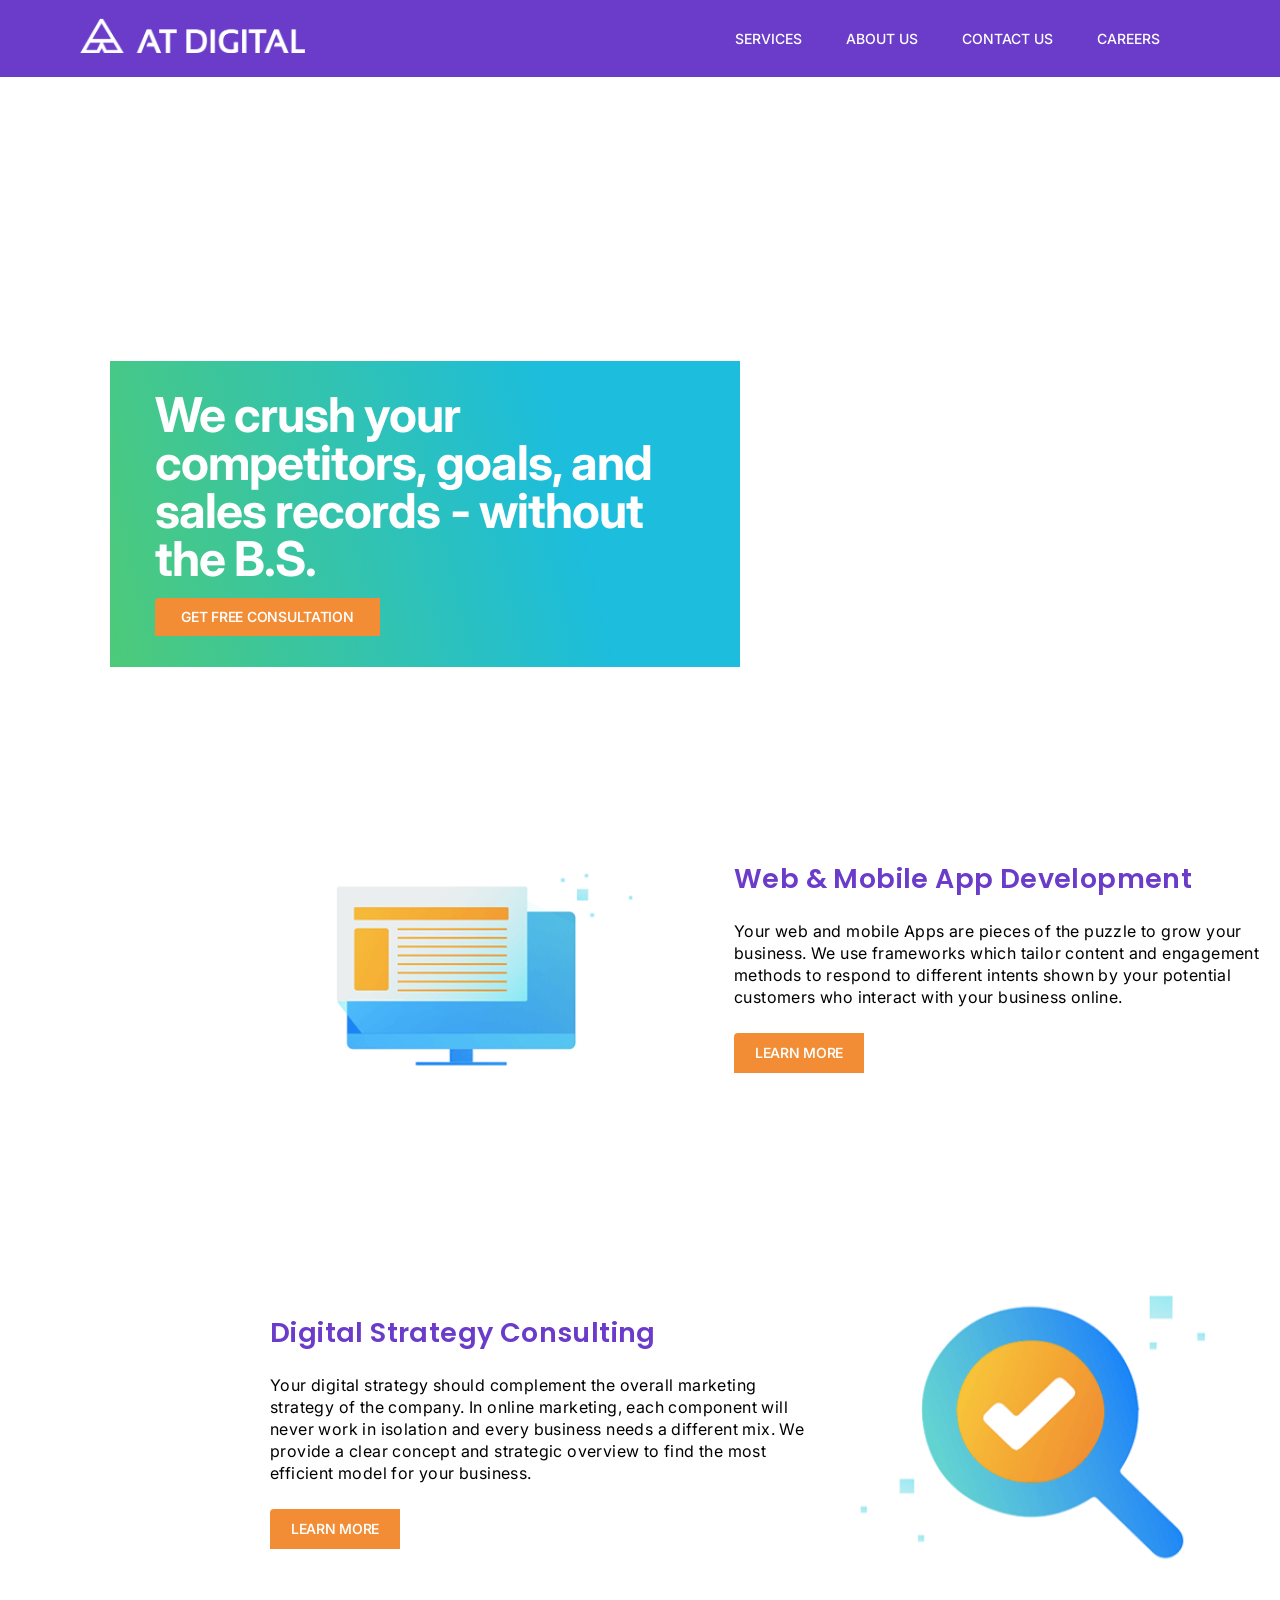
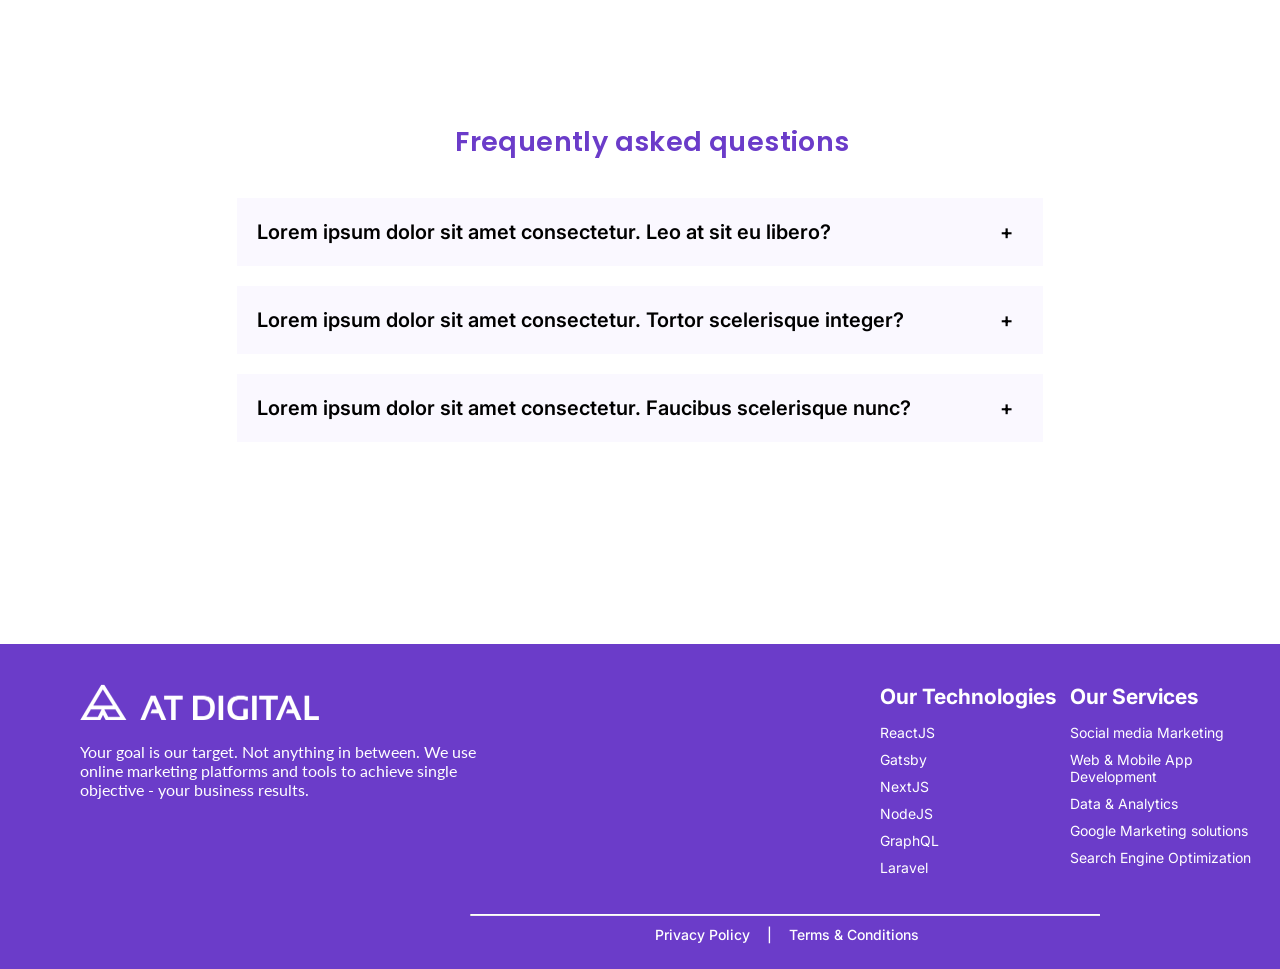
==== Front-end Dev Project.html @ ac06a4e7 "changes" ====
<!DOCTYPE html>
<html lang="en">
<head>
<meta charset="UTF-8">
<meta name="viewport" content="width=device-width, initial-scale=1.0">
    <title>AT DIGITAL</title>
    <link rel="stylesheet" href="https://fonts.googleapis.com/css2?family=Poppins:wght@400;700&display=swap">
    <link rel="stylesheet" href="https://fonts.googleapis.com/css2?family=Lato:wght@400;700&display=swap">
    <link rel="stylesheet" href="https://fonts.googleapis.com/css2?family=Inter:wght@400;700&display=swap">

    <link rel="stylesheet" href="styles.css">
    

</head>
  <body>
        <!--header-->
        <div class="navbar">
            <a href="#" class="navbar-logo"><img src="Logo.png" style="width: 225px; height: 35px;"></a>
                <ul class="navbar-links">
                 <li><a href="#">SERVICES</a></li>
                 <li><a href="#">ABOUT US</a></li>
                 <li><a href="#">CONTACT US</a></li>
                 <li><a href="#">CAREERS</a></li>
                </ul>
        </div>


     
		
			<div class="hero">
				<div class="container">
                        <div class="content1">
                          <h2>We crush your competitors, goals, and sales records - without the B.S.</h2>
                          <button>GET FREE CONSULTATION</button>
                        </div>
                     
				</div>
			</div>

       
                        <div class="content">
                            <div class="image">
                                <img src="image 2.png" style="width: 414px; height: 414px;"  alt="Image">
                            </div>
                            <div class="text">
                                <p>Web & Mobile App Development</p>
                                <p id="text1">Your web and mobile Apps are pieces of the puzzle to grow your business. We use frameworks which tailor content 
                                    and engagement methods to respond to different intents shown by your potential customers who interact with your business online.</p>
                                <button id="btn1">LEARN MORE</button>
                            </div>
                        </div>


                        <div class="content" style="margin-top: 40px;">
                            <div class="text">
                                <p>Digital Strategy Consulting</p>
                                <p id="text1">Your digital strategy should complement the overall marketing strategy of the company. In online marketing, each component will 
                                    never work in isolation and every business needs a different mix. 
                                    We provide a clear concept and strategic overview to find the most efficient model for your business.</p>
                                <button id="btn1">LEARN MORE</button>
                            </div>
                            <div class="image">
                                <img src="image 1.png" style="width: 414px; height: 414px;"  alt="Image">
                            </div>
                        </div>
                     
                     
		               <!--FAQs-->
                    <div class="faq-container">
                        <h2 id="faqtitle">Frequently asked questions</h2>
                        <div class="faq">
                           <p class="question" onclick="toggleAnswer(this)">Lorem ipsum dolor sit amet consectetur. Leo at sit eu libero?</p>
                           <p class="answer">Lorem ipsum dolor sit amet consectetur. Faucibus commodo suscipit id ipsum. Elementum ultrices nulla faucibus odio est sed aliquam. Sapien massa morbi risus sagittis tortor integer.</p>
                        </div>
                        <div class="faq">
                           <p class="question" onclick="toggleAnswer(this)">Lorem ipsum dolor sit amet consectetur. Tortor scelerisque integer?</p>
                           <p class="answer">Lorem ipsum dolor sit amet consectetur. Faucibus commodo suscipit id ipsum. Elementum ultrices nulla faucibus odio est sed aliquam. Sapien massa morbi risus sagittis tortor integer.</p>
                        </div>
                        <div class="faq">
                            <p class="question" onclick="toggleAnswer(this)">Lorem ipsum dolor sit amet consectetur. Faucibus scelerisque nunc?</p>
                             <p class="answer">Lorem ipsum dolor sit amet consectetur. Faucibus commodo suscipit id ipsum. Elementum ultrices nulla faucibus odio est sed aliquam. Sapien massa morbi risus sagittis tortor integer.</p>
                        </div>
                    </div>
                    








        <br><br><br><br><br><br><br><br><br>
        <!--footer-->
      
        <div class="footer">
            <div class="footer-column1">
                <img src="Logo.png" style="width: 238.89px;height: 36.11px;"><br><br>
                <p>Your goal is our target. Not anything in between. We use online marketing platforms and tools to achieve single objective - your business results.</p>
            </div>
            <div class="footer-column">
                <h3 class="footer-heading">Our Technologies</h3>
                <ul class="footer-links">
                    <li><a href="#">ReactJS</a></li>
                    <li><a href="#">Gatsby</a></li>
                    <li><a href="#">NextJS</a></li>
                    <li><a href="#">NodeJS</a></li>
                    <li><a href="#">GraphQL</a></li>
                    <li><a href="#">Laravel</a></li>
                </ul>
            </div>
            <div class="footer-column">
                <h3 class="footer-heading">Our Services</h3>
                <ul class="footer-links">
                    <li><a href="#">Social media Marketing</a></li>
                    <li><a href="#">Web & Mobile App Development</a></li>
                    <li><a href="#">Data & Analytics</a></li>
                    <li><a href="#">Google Marketing solutions</a></li>
                    <li><a href="#">Search Engine Optimization</a></li>
                    
                </ul>
            </div>
            
                <hr class="footer-divider">
                <p class="footer-description"><a href="#">Privacy Policy</a> &nbsp; | &nbsp; <a href="#">Terms & Conditions</a></p>
            
        </div>
        
        
        
    <script>
    // JavaScript function to toggle answer visibility
    function toggleAnswer(question) {
      question.parentElement.classList.toggle('active');
      
      // Collapse other faq items
      var faqs = document.querySelectorAll('.faq');
      faqs.forEach(faq => {
        if (faq !== question.parentElement) {
          faq.classList.remove('active');
        }
      });
    }
    </script>
         

</body>
</html>
---- styles.css ----
/* Reset default styles */
* {
  margin: 0;
  padding: 0;
  box-sizing: border-box;
}

@media screen and (max-width: 1200px) {
    /* Adjustments for viewport width up to 1200px */
    .navbar {
      padding: 26px 40px 26px 40px; /* Adjust padding */
    }
    
    .container {
      width: 600px; /* Adjust container width */
      margin-left: 0px; /* Adjust left positioning */
    }
    
    .content1{
        width: 500px;
    }

    .content {
      margin-left: 80px; /* Adjust left margin */
      width: 100px; /* Adjust content width */
    }
    
    .faq-container {
      max-width: 10px; /* Adjust max-width */
    }
    
    .footer {
      padding: 20px 40px; /* Adjust padding */
    }
  }
  


/* Style the navigation bar */
.navbar {
  background-color: #6B3CC9;
  overflow: hidden;
  display: flex;
  justify-content: space-between;
  align-items: center;
  width: Fixed (1,440px)px;
  height: 77px;
  top: 215px;
  left: 77px;
  padding: 26px 80px 26px 80px;
  gap: 0px;
  opacity: 0px;
}

/* Navigation links */
.navbar-links {
  list-style-type: none;
}

.navbar-links li {
  display: inline-block;
  margin-right: 40px;

}

.navbar-links li a {
  color: white;
  text-decoration: none;
  font-family: 'Inter', sans-serif;
  font-size: 14px;
  font-weight: 500;
  line-height: 16.94px;
  text-align: left;
}

.navbar-links li a:hover {
  color: #ddd;
}

/* Logo */
.navbar-logo {
  font-size: 24px;
  color: white;
  text-decoration: none;
}
 


.hero {
    position: relative;
    padding: 0;
    margin: 0;
    width: 100%;
    height: 620px;
    background-position: center;
    background-repeat: no-repeat;
    background-size: cover;
    background-image: url('Hero Image.png');
	
}

.container {
  width: 630px;
  height: 306px;
  top: 354px;
  left: 80px;
  padding: 24px 40px 32px 40px;
  gap: 20px;
  opacity: 0px;
}


.content1 {
  text-align: left;
  margin-top: 260px;
  margin-left: 70px;
  color: white;
  padding: 20px;
  border: black;
  width: 630px;
  height: 306px;
  background: linear-gradient(256.73deg, #1CBDDD 27.86%, #4DCA79 100%);
}



h2 {
    font-family: 'Inter', sans-serif;
    font-size: 48px;
    font-weight: 700;
    line-height: 48px;
    letter-spacing: -0.02em;
    text-align: left;
    margin-left: 25px;
    margin-top: 10px;
}


button {
  background-color:#F28D35;
  margin-top: 15px;
  margin-left: 25px;
  width: 225px;
  color: white;
  font-family: 'Inter', sans-serif;
  font-size: 14px;
  font-weight: 550;
  line-height: 14px;
  letter-spacing: -0.02em;
  text-align: center;
  cursor: pointer;
  height: 38px;
  padding: 12px 20px 12px 20px;
  gap: 8px;
  border-radius: 4px 0px 0px 0px;
  opacity: 0px;
  border: none;
}


.content{
  text-align: left;
  margin-top: 60px;
  margin-left: 250px;
  color: black;
  padding: 0;
  border: black;
  width: 1024px;
  height: 414px;
  display: grid;
  grid-template-columns: auto 1fr; /* Two columns: auto for image width, 1fr for remaining width */
  align-items: left;
  gap: 30px; /* Gap between columns */
}

.text{
    margin-top: 50px;
    margin-left: 20px;
    text-align: left;
}

.text p{
   font-family: Poppins, Arial, sans-serif;
   font-size: 27px;
   font-weight: 600;
   line-height: 33px;
   letter-spacing: 0.4000000059604645px;
   text-align: left;
   color: #6B3CC9;
   margin-top: 55px;
}

#text1{
    margin-top: 25px;
    font-family: Inter;
    font-size: 16px;
    font-weight: 400;
    line-height: 22px;
    text-align: left;
    color: black;
}

.image{
    margin-right: 20px;}


#btn1 {
  background-color:#F28D35;
  margin-top: 25px;
  margin-left: 0px;
  color: white;
  font-family: 'Inter', sans-serif;
  font-size: 14px;
  font-weight: 550;
  line-height: 14px;
  letter-spacing: -0.02em;
  text-align: center;
  cursor: pointer;
  width: 130px;
  height: 40px;
  padding: 12px 20px 12px 20px;
  gap: 8px;
  border-radius: 4px 0px 0px 0px;
  opacity: 0px;
  border: none;
}



/*FAQs*/

.faq-container {
  max-width: 846px;
  margin: 0 auto;
  margin-top: 70px;
  padding: 20px;
}

.faq {
  margin-bottom: 20px;
  margin-top: 20px;
  background-color: #FAF8FF;
  height: auto;
  transition: all 0.3s ease-in-out; /* Add transition for smooth animation */
}

.question {
  margin-bottom: 5px;
  padding: 20px;
  cursor: pointer;
  color: #000; /* Set default question color to black */
  position: relative;
  font-family: Inter;
  font-size: 20px;
  font-weight: 600;
  line-height: 28px;
  text-align: left;
  transition: color 0.3s ease-in-out; /* Add transition for smooth color change */
}

.question::before {
  content: "+";
  position: absolute;
  right: 30px;
}

.faq.active .question::before {
  content: "-";
}

.faq.active .question {
  color: #6B3CC9; /* Change question color to purple when active */
}

.answer {
  display: none;
  color: #6B3CC9;
  background-color: #FAF8FF;
  font-family: Inter;
  font-size: 16px;
  font-weight: 400;
  line-height: 30px;
  text-align: left;
  padding-left: 20px;
  padding-right: 20px;
}

.faq.active .answer {
  display: block;
}

#faqtitle{
    margin-bottom: 40px;
    font-family: Poppins;
    font-size: 27px;
    font-weight: 600;
    line-height: 33px;
    letter-spacing: 0.4000000059604645px;
    text-align: center;
    color: #6B3CC9;
}



/* Footer styles */
.footer {
  background-color:#6B3CC9;
  color: white;
  padding: 20px;
  display: flex;
  justify-content: space-between;
  align-items: flex-start;
  position: relative;
  min-height: 325px;
  left: 0;
  bottom: 0;
  width: 100%;
}

.footer-column {
  margin-top: 20px;
  flex: 1;
}

.footer-column1 {
  width: 800px; /* Add desired width */
  margin-left: 60px;
  margin-top: 20px;
}

.footer-column1 p{
    width: 400px;
    font-family: Lato, Arial, sans-serif;
    font-size: 16px;
    font-weight: 400;
    line-height: 19.2px;
    text-align: left;

}

.footer-heading {
  font-size: 21px;
  margin-bottom: 15px;
  font-family: 'Inter', sans-serif;
}

.footer-links {
  list-style-type: none;
  
}

.footer-links li {
  margin-bottom: 10px;
  font-family: 'Inter', sans-serif;
  font-size: 14px;
}

.footer-links a {
  color: white;
  text-decoration: none;
}

.footer-divider {
  border-top: 1px solid white;
  margin-top: 250px;
  position: absolute;
  width: 630px;
  height: 0px;
  gap: 0px;
  margin-left:450px;
  border: 1px 0px 0px 0px;
}

.footer-description {
  margin-top: 30px; 
  position: absolute;
  bottom: 25px;
  margin-left: 630px;
  font-family: 'Inter', sans-serif;
  font-size: 14px;
  font-weight: 500;
  line-height: 16.94px;
  text-align: left;
}

.footer-description a {
  color: white; /* Link color */
  text-decoration: none; /* Remove underline */
  margin: 0 5px; /* Add space between links */
}
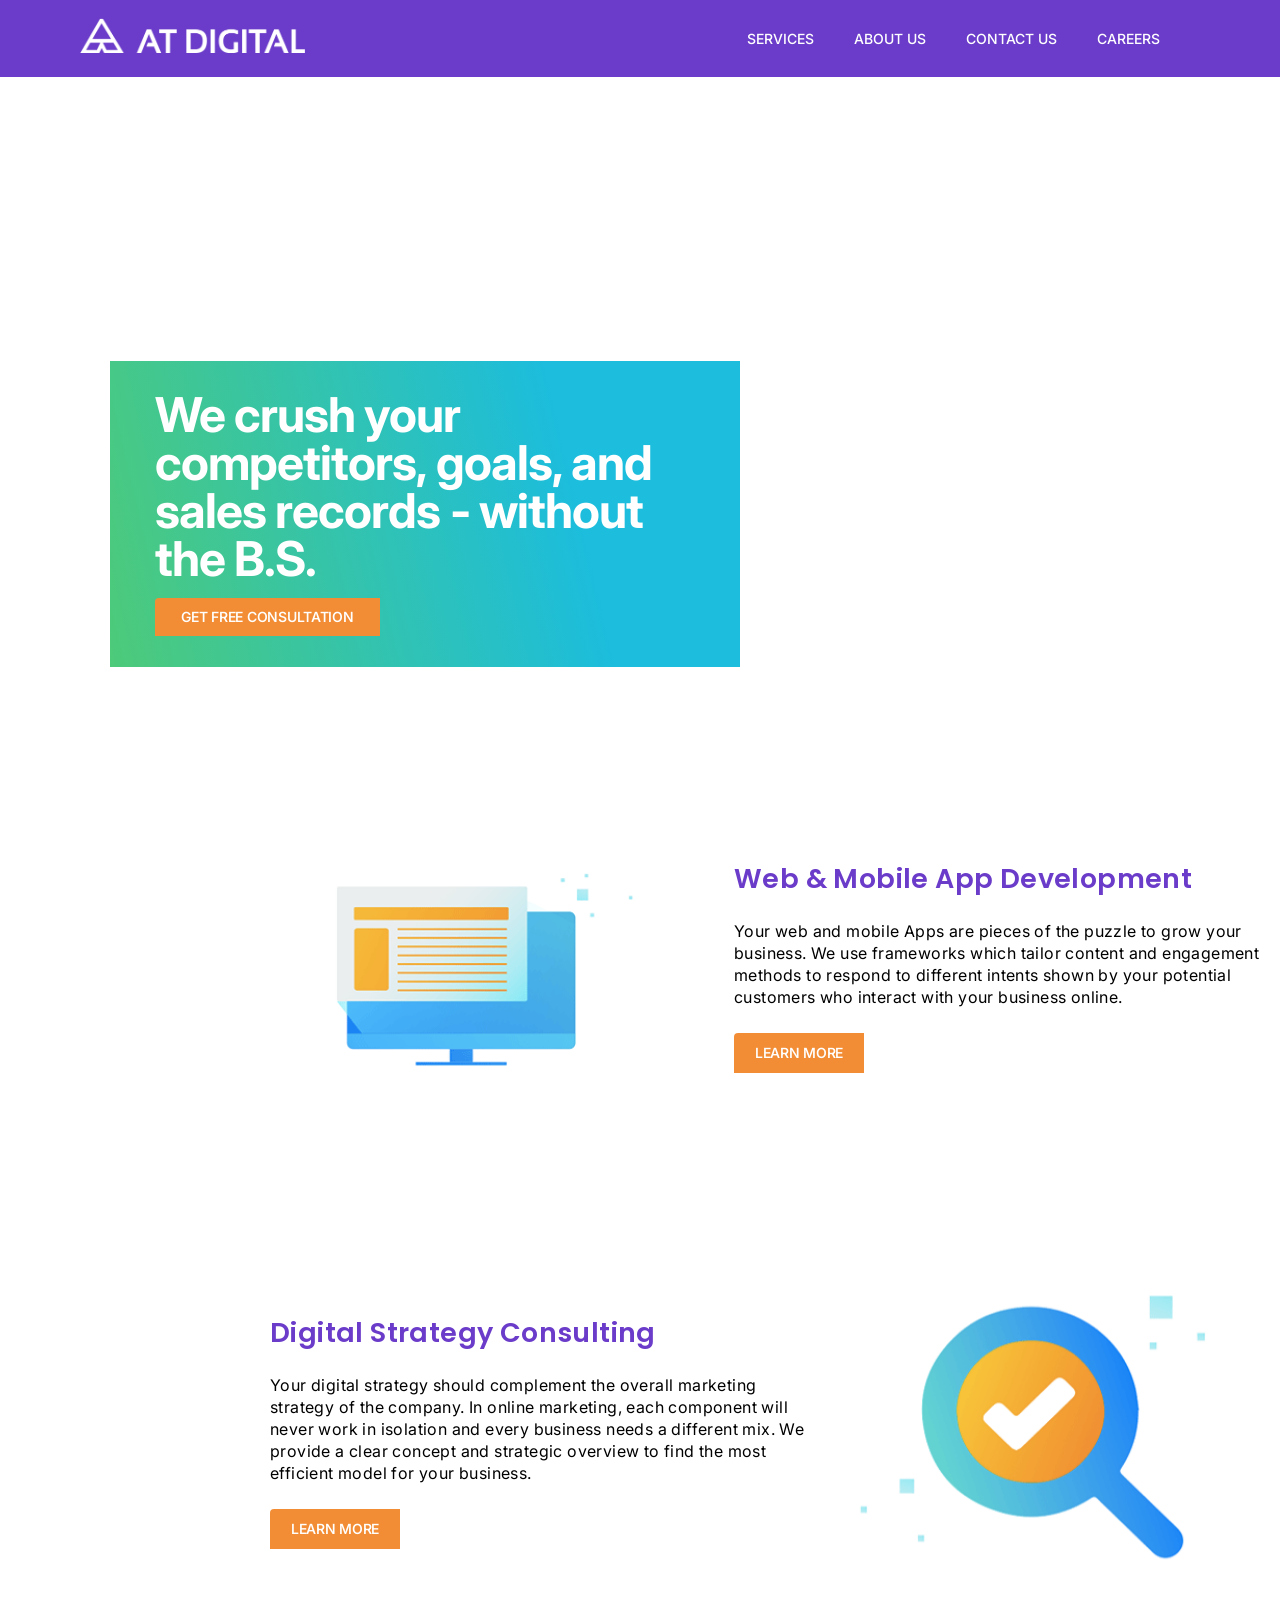
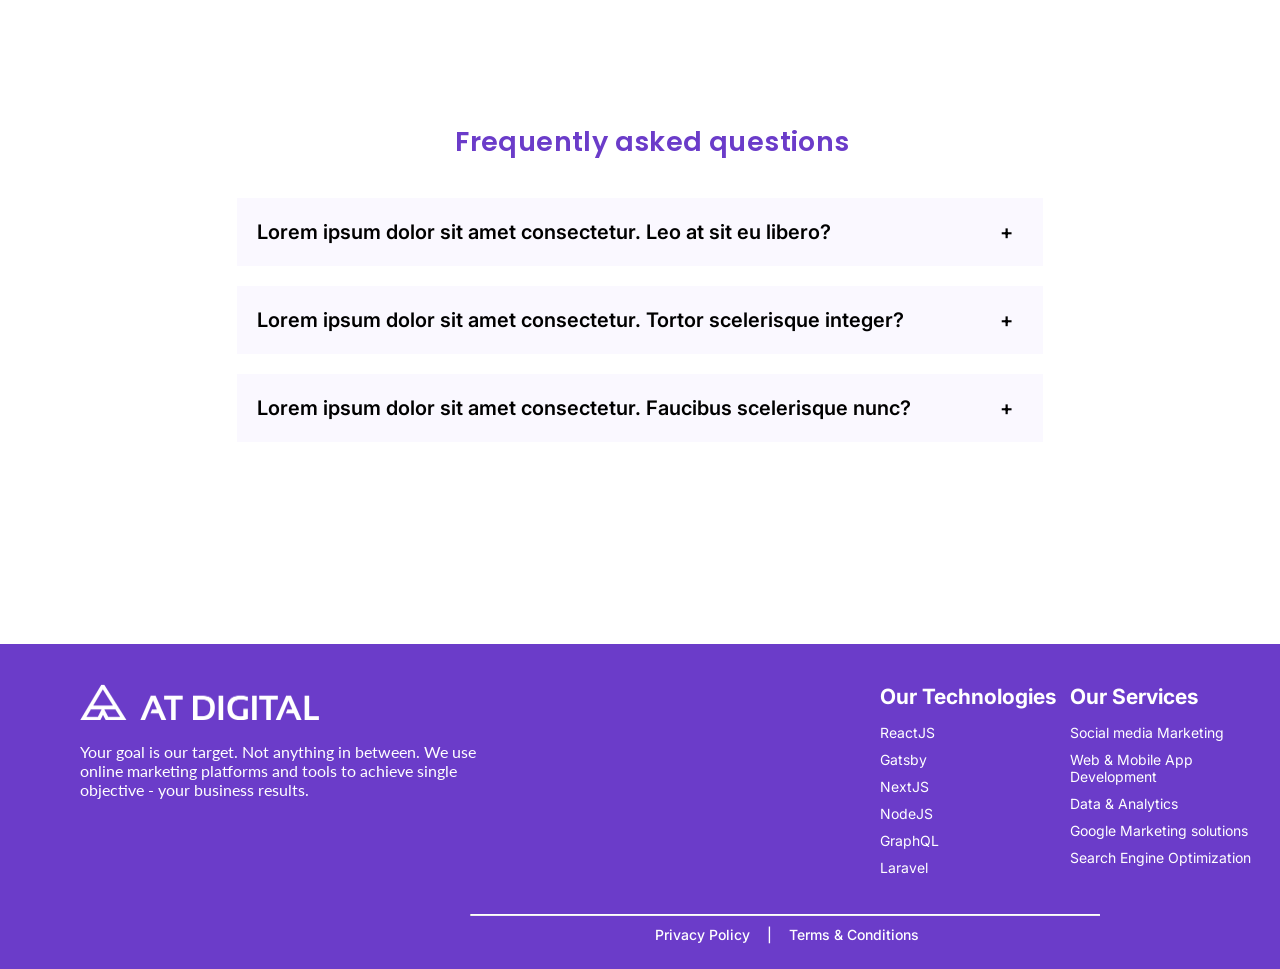
==== commit 19f6eda3: "css styles" ====
--- a/Front-end Dev Project.html
+++ b/Front-end Dev Project.html
@@ -2,13 +2,16 @@
 <html lang="en">
 <head>
 <meta charset="UTF-8">
-<meta name="viewport" content="width=device-width, initial-scale=1.0">
+<meta name="viewport" content="width=device-width, initial-scale=1">
     <title>AT DIGITAL</title>
     <link rel="stylesheet" href="https://fonts.googleapis.com/css2?family=Poppins:wght@400;700&display=swap">
     <link rel="stylesheet" href="https://fonts.googleapis.com/css2?family=Lato:wght@400;700&display=swap">
     <link rel="stylesheet" href="https://fonts.googleapis.com/css2?family=Inter:wght@400;700&display=swap">
 
-    <link rel="stylesheet" href="styles.css">
+    <link rel="stylesheet" href="css/styles.css">
+    <link rel="stylesheet" href="css/responsive.css">
+
+    
     
 
 </head>
@@ -16,7 +19,16 @@
         <!--header-->
         <div class="navbar">
             <a href="#" class="navbar-logo"><img src="Logo.png" style="width: 225px; height: 35px;"></a>
-                <ul class="navbar-links">
+                
+            <!-- Hamburger Menu Icon -->
+               <div class="hamburger-menu" onclick="toggleMenu()">
+                 <div class="line"></div>
+                 <div class="line"></div>
+                 <div class="line"></div>
+                 <div class="line"></div>
+               </div>
+            
+            <ul class="navbar-links" id="navbarLinks">
                  <li><a href="#">SERVICES</a></li>
                  <li><a href="#">ABOUT US</a></li>
                  <li><a href="#">CONTACT US</a></li>
@@ -31,7 +43,7 @@
 				<div class="container">
                         <div class="content1">
                           <h2>We crush your competitors, goals, and sales records - without the B.S.</h2>
-                          <button>GET FREE CONSULTATION</button>
+                          <button id="btn2">GET FREE CONSULTATION</button>
                         </div>
                      
 				</div>
@@ -40,7 +52,7 @@
        
                         <div class="content">
                             <div class="image">
-                                <img src="image 2.png" style="width: 414px; height: 414px;"  alt="Image">
+                                <img src="image 2.png" id="img1" alt="Image">
                             </div>
                             <div class="text">
                                 <p>Web & Mobile App Development</p>
@@ -60,7 +72,7 @@
                                 <button id="btn1">LEARN MORE</button>
                             </div>
                             <div class="image">
-                                <img src="image 1.png" style="width: 414px; height: 414px;"  alt="Image">
+                                <img src="image 1.png"  id="img1" alt="Image">
                             </div>
                         </div>
                      
@@ -141,6 +153,17 @@
         }
       });
     }
+
+    // JavaScript function to toggle hamburger menu 
+    function toggleMenu() {
+    var navbarLinks = document.getElementById("navbarLinks");
+       if (navbarLinks.style.display === "flex") {
+          navbarLinks.style.display = "none";
+          } else {
+          navbarLinks.style.display = "flex";
+         }
+    }
+
     </script>
          
 
--- a/css/styles.css
+++ b/css/styles.css
@@ -0,0 +1,398 @@
+
+/* Reset default styles */
+* {
+  margin: 0;
+  padding: 0;
+  box-sizing: border-box;
+}
+
+  
+
+
+/* Style the navigation bar */
+.navbar {
+  background-color: #6B3CC9;
+  overflow: hidden;
+  display: flex;
+  justify-content: space-between;
+  align-items: center;
+  width: Fixed (1,440px)px;
+  height: 77px;
+  top: 215px;
+  left: 77px;
+  padding: 26px 80px 26px 80px;
+  gap: 0px;
+  opacity: 0px;
+}
+
+
+
+/* Hamburger icon */
+.hamburger-menu {
+  display: none;
+  cursor: pointer;
+}
+/* Hamburger line styles */
+.line {
+  width: 25px;
+  height: 3px;
+  background-color: #fff;
+  margin: 5px 0;
+  transition: all 0.3s ease;
+}
+
+
+/* Navigation links */
+.navbar-links {
+  list-style-type: none;
+  display: flex;
+}
+
+.navbar-links li {
+  display: none;
+  margin-right: 40px;
+
+}
+
+.navbar-links li a {
+  color: white;
+  text-decoration: none;
+  font-family: 'Inter', sans-serif;
+  font-size: 14px;
+  font-weight: 500;
+  line-height: 16.94px;
+  text-align: left;
+}
+
+.navbar-links li a:hover {
+  color: #ddd;
+}
+
+/* Logo */
+.navbar-logo {
+  font-size: 24px;
+  color: white;
+  text-decoration: none;
+}
+ 
+
+.hero {
+    position: relative;
+    padding: 0;
+    margin: 0;
+    width: 100%;
+    height: 620px;
+    background-position: center;
+    background-repeat: no-repeat;
+    background-size: cover;
+    background-image: url('Hero Image.png');
+	
+}
+
+.container {
+  width: 630px;
+  height: 306px;
+  top: 354px;
+  left: 80px;
+  padding: 24px 40px 32px 40px;
+  gap: 20px;
+  opacity: 0px;
+}
+
+
+.content1 {
+  text-align: left;
+  margin-top: 260px;
+  margin-left: 70px;
+  color: white;
+  padding: 20px;
+  border: black;
+  width: 630px;
+  height: 306px;
+  background: linear-gradient(256.73deg, #1CBDDD 27.86%, #4DCA79 100%);
+}
+
+
+
+h2 {
+    font-family: 'Inter', sans-serif;
+    font-size: 48px;
+    font-weight: 700;
+    line-height: 48px;
+    letter-spacing: -0.02em;
+    text-align: left;
+    margin-left: 25px;
+    margin-top: 10px;
+}
+
+
+#btn2 {
+  background-color:#F28D35;
+  margin-top: 15px;
+  margin-left: 25px;
+  width: 225px;
+  color: white;
+  font-family: 'Inter', sans-serif;
+  font-size: 14px;
+  font-weight: 550;
+  line-height: 14px;
+  letter-spacing: -0.02em;
+  text-align: center;
+  cursor: pointer;
+  height: 38px;
+  padding: 12px 20px 12px 20px;
+  gap: 8px;
+  border-radius: 4px 0px 0px 0px;
+  opacity: 0px;
+  border: none;
+  transition: box-shadow 0.3s ease; /* Add transition for smooth effect */
+}
+
+#btn2:hover {
+  box-shadow: 0px 4px 8px rgba(0.1, 0.1, 0.1, 0.2); /* Add shadow effect on hover */
+}
+
+.content{
+  text-align: left;
+  margin-top: 60px;
+  margin-left: 250px;
+  color: black;
+  padding: 0;
+  border: black;
+  width: 1024px;
+  height: 414px;
+  display: grid;
+  grid-template-columns: auto 1fr; /* Two columns: auto for image width, 1fr for remaining width */
+  align-items: left;
+  gap: 30px; /* Gap between columns */
+}
+
+.text{
+    margin-top: 50px;
+    margin-left: 20px;
+    text-align: left;
+}
+
+.text p{
+   font-family: Poppins, Arial, sans-serif;
+   font-size: 27px;
+   font-weight: 600;
+   line-height: 33px;
+   letter-spacing: 0.4000000059604645px;
+   text-align: left;
+   color: #6B3CC9;
+   margin-top: 55px;
+}
+
+#text1{
+    margin-top: 25px;
+    font-family: Inter;
+    font-size: 16px;
+    font-weight: 400;
+    line-height: 22px;
+    text-align: left;
+    color: black;
+}
+
+.image{
+    margin-right: 20px;
+  }
+#img1{
+  width: 414px; 
+    height: 414px;
+}
+
+#btn1 {
+  background-color:#F28D35;
+  margin-top: 25px;
+  margin-left: 0px;
+  color: white;
+  font-family: 'Inter', sans-serif;
+  font-size: 14px;
+  font-weight: 550;
+  line-height: 14px;
+  letter-spacing: -0.02em;
+  text-align: center;
+  cursor: pointer;
+  width: 130px;
+  height: 40px;
+  padding: 12px 20px 12px 20px;
+  gap: 8px;
+  border-radius: 4px 0px 0px 0px;
+  opacity: 0px;
+  border: none;
+}
+#btn1:hover {
+  box-shadow: 0px 4px 8px rgba(0.1, 0.1, 0.1, 0.2); /* Add shadow effect on hover */
+}
+
+
+
+/*FAQs*/
+
+.faq-container {
+  max-width: 846px;
+  margin: 0 auto;
+  margin-top: 70px;
+  padding: 20px;
+}
+
+.faq {
+  margin-bottom: 20px;
+  margin-top: 20px;
+  background-color: #FAF8FF;
+  height: auto;
+  transition: all 0.3s ease-in-out; /* Add transition for smooth animation */
+}
+
+.question {
+  margin-bottom: 5px;
+  padding: 20px;
+  cursor: pointer;
+  color: #000; /* Set default question color to black */
+  position: relative;
+  font-family: Inter;
+  font-size: 20px;
+  font-weight: 600;
+  line-height: 28px;
+  text-align: left;
+  transition: color 0.3s ease-in-out; /* Add transition for smooth color change */
+}
+
+.question::before {
+  content: "+";
+  position: absolute;
+  right: 30px;
+}
+
+.faq.active .question::before {
+  content: "-";
+}
+
+.faq.active .question {
+  color: #6B3CC9; /* Change question color to purple when active */
+}
+
+.answer {
+  display: none;
+  color: #6B3CC9;
+  background-color: #FAF8FF;
+  font-family: Inter;
+  font-size: 16px;
+  font-weight: 400;
+  line-height: 30px;
+  text-align: left;
+  padding-left: 20px;
+  padding-right: 20px;
+}
+
+.faq.active .answer {
+  display: block;
+}
+
+#faqtitle{
+    margin-bottom: 40px;
+    font-family: Poppins;
+    font-size: 27px;
+    font-weight: 600;
+    line-height: 33px;
+    letter-spacing: 0.4000000059604645px;
+    text-align: center;
+    color: #6B3CC9;
+}
+
+
+
+/* Footer styles */
+.footer {
+  background-color:#6B3CC9;
+  color: white;
+  padding: 20px;
+  display: flex;
+  justify-content: space-between;
+  align-items: flex-start;
+  position: relative;
+  min-height: 325px;
+  left: 0;
+  bottom: 0;
+  width: 100%;
+}
+
+.footer-column {
+  margin-top: 20px;
+  flex: 1;
+}
+
+.footer-column1 {
+  width: 800px; /* Add desired width */
+  margin-left: 60px;
+  margin-top: 20px;
+}
+
+.footer-column1 p{
+    width: 400px;
+    font-family: Lato, Arial, sans-serif;
+    font-size: 16px;
+    font-weight: 400;
+    line-height: 19.2px;
+    text-align: left;
+
+}
+
+.footer-heading {
+  font-size: 21px;
+  margin-bottom: 15px;
+  font-family: 'Inter', sans-serif;
+}
+
+.footer-links {
+  list-style-type: none;
+  
+}
+
+.footer-links li {
+  margin-bottom: 10px;
+  font-family: 'Inter', sans-serif;
+  font-size: 14px;
+}
+
+.footer-links a {
+  color: white;
+  text-decoration: none;
+}
+
+.footer-divider {
+  border-top: 1px solid white;
+  margin-top: 250px;
+  position: absolute;
+  width: 630px;
+  height: 0px;
+  gap: 0px;
+  margin-left:450px;
+  border: 1px 0px 0px 0px;
+}
+
+.footer-description {
+  margin-top: 30px; 
+  position: absolute;
+  bottom: 25px;
+  margin-left: 630px;
+  font-family: 'Inter', sans-serif;
+  font-size: 14px;
+  font-weight: 500;
+  line-height: 16.94px;
+  text-align: left;
+}
+
+.footer-description a {
+  color: white; /* Link color */
+  text-decoration: none; /* Remove underline */
+  margin: 0 5px; /* Add space between links */
+}
+
+
+
+
+
+
+
--- a/css/responsive.css
+++ b/css/responsive.css
@@ -0,0 +1,375 @@
+
+
+@media screen and (max-width: 1200px) {
+  /* Adjustments for viewport width up to 1200px */
+  .navbar {
+    padding: 26px 40px 26px 40px; /* Adjust padding */
+  }
+  
+  .container {
+    width: 600px; /* Adjust container width */
+    margin-left: 0px; /* Adjust left positioning */
+  }
+  
+  .content1{
+      width: 550px;
+      margin-left: 10px;
+  }
+  .content1 h2{
+    font-size: 40px;
+    font-weight: 700;
+  }
+
+  .content {
+    margin-left: 80px; /* Adjust left margin */
+    width: 500px; /* Adjust content width */
+  }
+  .text{
+    width: 500px;
+  }
+
+  .faq-container {
+    width: 700px; /* Adjust max-width */
+  }
+
+  .faq{
+    width: 700px;
+  }
+  
+  .footer {
+    padding: 20px 40px; /* Adjust padding */
+  }
+
+
+  
+.footer-column {
+  margin-top: 20px;
+  flex: 1;
+  margin-left: 10px;
+}
+
+.footer-column1 {
+  width: 550px; /* Add desired width */
+  margin-left: 60px;
+  margin-top: 20px;
+}
+
+.footer-divider { 
+  margin-left:250px;
+}
+
+.footer-description {
+  margin-left: 430px;
+}
+}
+
+
+@media screen and (max-width: 768px) {
+  /* Adjustments for viewport width up to 768px */
+  .navbar {
+    padding: 14px 25px 14px 25px; /* Adjust padding */
+  }
+  
+  
+  .container {
+    width: 768px;
+    height: 306px;
+    top: 354px;
+  }
+  
+
+  .content1 {
+    text-align: left;
+    margin-top: 580px;
+    margin-left: 0px;
+    width: 700px;
+    height: 300px;
+  }
+  
+  
+  
+
+  .content {
+    margin-left: 40px; /* Adjust left margin */
+    margin-top: 300px;
+    width: 800px;
+    height: 414px;
+    display: grid;
+    grid-template-columns: auto 1fr; /* Two columns: auto for image width, 1fr for remaining width */
+    align-items: left;
+    gap: 0px; /* Gap between columns */
+  }
+  
+  .text{
+    width: 350px;
+    margin-top: 20px;
+    margin-left: 5px;
+  }
+
+  .text p{
+     font-family: Poppins, Arial, sans-serif;
+     font-size: 24px;
+     font-weight: 600;
+     line-height: 33px;
+     letter-spacing: 0.4000000059604645px;
+     text-align: left;
+     color: #6B3CC9;
+     margin-top: 45px;
+  }
+  
+  #text1{
+      margin-top: 25px;
+      font-family: Inter;
+      font-size: 16px;
+      font-weight: 400;
+      line-height: 22px;
+      text-align: left;
+      color: black;
+  }
+  
+  
+
+  #img1{
+    width: 275px; 
+    height: 275px;
+  }
+
+  
+  
+  #btn1 {
+    background-color:#F28D35;
+    margin-top: 25px;
+    margin-left: 0px;
+    color: white;
+    font-family: 'Inter', sans-serif;
+    font-size: 14px;
+    font-weight: 550;
+    line-height: 14px;
+    letter-spacing: -0.02em;
+    text-align: center;
+    cursor: pointer;
+    width: 130px;
+    height: 40px;
+    padding: 12px 20px 12px 20px;
+    gap: 8px;
+    border-radius: 4px 0px 0px 0px;
+    opacity: 0px;
+    border: none;
+  }
+  
+
+  .faq-container {
+    width: 600px; /* Adjust max-width */
+  }
+
+  .faq{
+    width: 600px;
+  }
+  
+ 
+  
+  .footer {
+    display: flex;
+    flex-wrap: wrap; /* Allow flex items to wrap onto multiple lines */
+    min-height: 500px;
+  }
+  
+  .footer-column {
+    flex: 1 50% 50%; /* Take up half of the available space */
+    margin-left: 60px;
+  }
+  
+  .footer-column1 {
+    width: 750px;
+    margin-top: 20px;
+  }
+  
+  @media (max-width: 768px) {
+    .footer-column1 {
+      width: 100%; /* Make the first column take up full width on smaller screens */
+    }
+  }
+  
+
+.footer-divider { 
+  margin-left:50px;
+  margin-top: 420px;
+}
+
+.footer-description {
+  margin-left: 220px;
+}
+
+}
+
+
+@media screen and (max-width: 768px) {
+  /* Adjustments for viewport width up to 768px */
+  .navbar {
+    padding: 14px 25px 14px 25px; /* Adjust padding */
+  }
+  
+  
+  .container {
+    width: 768px;
+    height: 306px;
+    top: 354px;
+  }
+  
+
+  .content1 {
+    text-align: left;
+    margin-top: 580px;
+    margin-left: 0px;
+    width: 700px;
+    height: 300px;
+  }
+  
+  
+  
+
+  .content {
+    margin-left: 40px; /* Adjust left margin */
+    margin-top: 300px;
+    width: 800px;
+    height: 414px;
+    display: grid;
+    grid-template-columns: auto 1fr; /* Two columns: auto for image width, 1fr for remaining width */
+    align-items: left;
+    gap: 0px; /* Gap between columns */
+  }
+  
+  .text{
+    width: 350px;
+    margin-top: 20px;
+    margin-left: 5px;
+  }
+
+  .text p{
+     font-family: Poppins, Arial, sans-serif;
+     font-size: 24px;
+     font-weight: 600;
+     line-height: 33px;
+     letter-spacing: 0.4000000059604645px;
+     text-align: left;
+     color: #6B3CC9;
+     margin-top: 45px;
+  }
+  
+  #text1{
+      margin-top: 25px;
+      font-family: Inter;
+      font-size: 16px;
+      font-weight: 400;
+      line-height: 22px;
+      text-align: left;
+      color: black;
+  }
+  
+  
+
+  #img1{
+    width: 275px; 
+    height: 275px;
+  }
+
+  
+  
+  #btn1 {
+    background-color:#F28D35;
+    margin-top: 25px;
+    margin-left: 0px;
+    color: white;
+    font-family: 'Inter', sans-serif;
+    font-size: 14px;
+    font-weight: 550;
+    line-height: 14px;
+    letter-spacing: -0.02em;
+    text-align: center;
+    cursor: pointer;
+    width: 130px;
+    height: 40px;
+    padding: 12px 20px 12px 20px;
+    gap: 8px;
+    border-radius: 4px 0px 0px 0px;
+    opacity: 0px;
+    border: none;
+  }
+  
+
+  .faq-container {
+    width: 600px; /* Adjust max-width */
+  }
+
+  .faq{
+    width: 600px;
+  }
+  
+ 
+  
+  .footer {
+    display: flex;
+    flex-wrap: wrap; /* Allow flex items to wrap onto multiple lines */
+    min-height: 500px;
+  }
+  
+  .footer-column {
+    flex: 1 50% 50%; /* Take up half of the available space */
+    margin-left: 60px;
+  }
+  
+  .footer-column1 {
+    width: 750px;
+    margin-top: 20px;
+  }
+  
+  @media (max-width: 768px) {
+    .footer-column1 {
+      width: 100%; /* Make the first column take up full width on smaller screens */
+    }
+  }
+  
+
+.footer-divider { 
+  margin-left:50px;
+  margin-top: 420px;
+}
+
+.footer-description {
+  margin-left: 220px;
+}
+
+}
+
+
+/* Show regular navbar links and hide hamburger icon on larger screens */
+@media (min-width: 376px) {
+  .navbar-links li {
+    display: inline-block;
+    margin-right: 40px;
+  }
+  .hamburger-menu {
+    display: none;
+  }
+}
+
+/* Show hamburger icon and hide regular navbar links on smaller screens */
+@media (max-width: 376px) {
+  .navbar-links {
+    display: none;
+  }
+  .hamburger-menu {
+    display: block;
+  }
+  .navbar-links.active {
+    display: flex;
+    flex-direction: column;
+    position: absolute;
+    top: 100%; /* Position below the navbar */
+    left: 0;
+    background-color: #6B3CC9; /* Match navbar background color */
+    width: 100%;
+    padding: 10px 0;
+    z-index: 999; /* Ensure it's above other content */
+  }
+}
